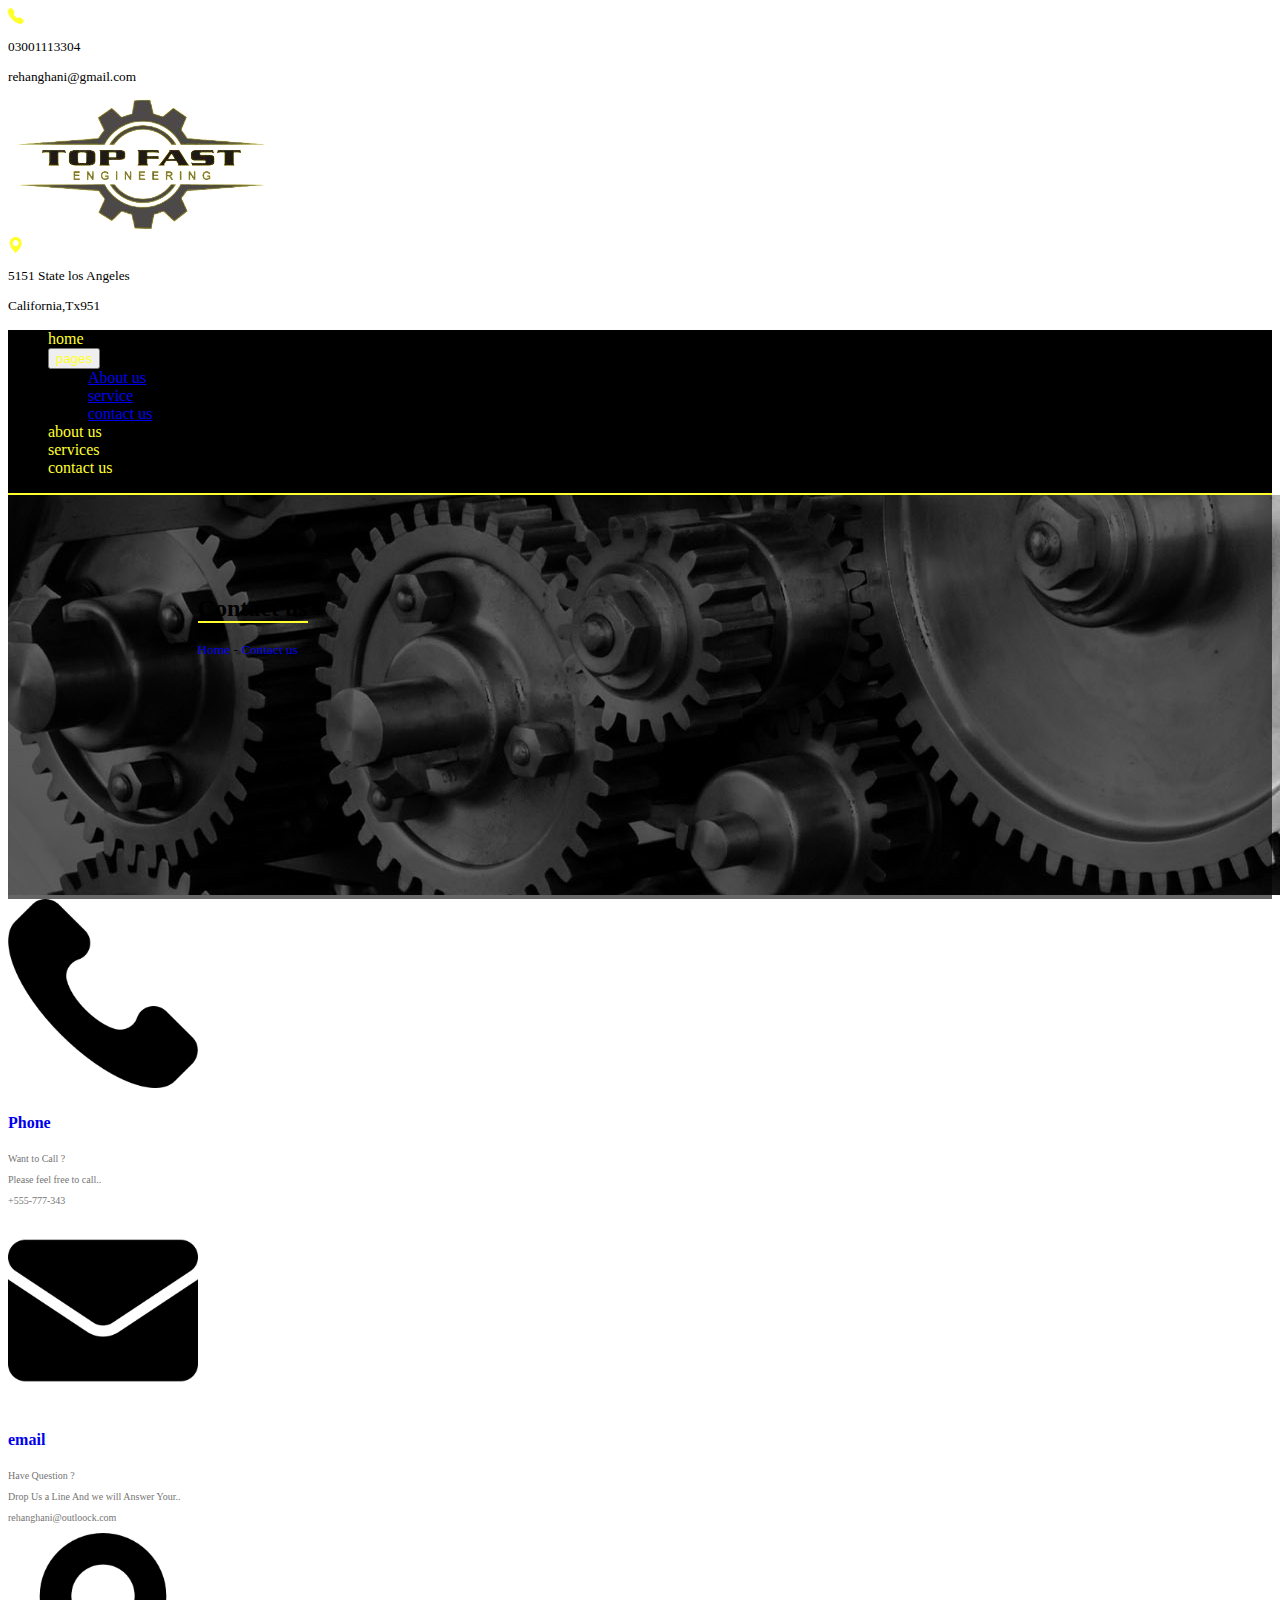
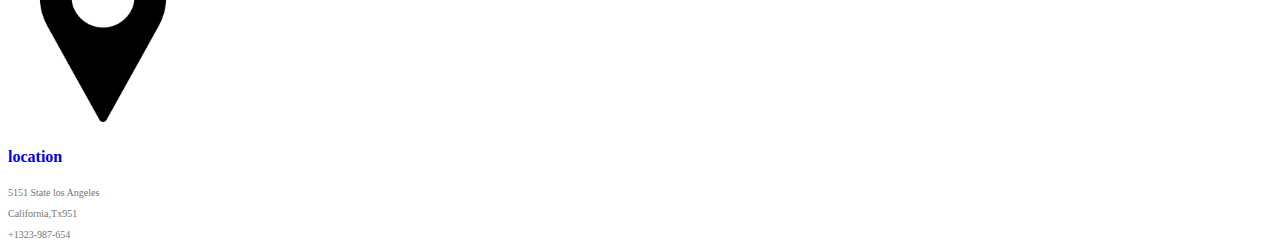
==== contact us.html @ ba1cf470 "changes" ====
<!doctype html>
<html lang="en">
  <head>
    <meta charset="utf-8">
    <meta name="viewport" content="width=device-width, initial-scale=1">
    <link href="https://cdn.jsdelivr.net/npm/bootstrap@5.0.2/dist/css/bootstrap.min.css" rel="stylesheet" integrity="sha384-EVSTQN3/azprG1Anm3QDgpJLIm9Nao0Yz1ztcQTwFspd3yD65VohhpuuCOmLASjC" crossorigin="anonymous">
    <link rel="stylesheet" href="https://cdn.jsdelivr.net/npm/bootstrap-icons@1.10.2/font/bootstrap-icons.css">
    <link rel="stylesheet" href="./contact styles.css">
  </head>
  <body>
    <div class="site-wrapper">
        <header id="top" class="header">
            <div class="top-nav-bar-wrapper">
                <div class="container">
                 <div class="top-primary-nav">
                    <div class="row media-display d-flex align-items-center justify-content-center mx-5">
                     <div class="col-md-4 py-2">
                          <div class="call">
                            <div class="parent d-flex align-items-center">
                                <div class="icon px-2 d-flex justify-content-center">
                                    <i class="bi bi-telephone-fill fs-5 text-yellow"></i>
                                </div> <!-- /.icon -->
                                <div class="desc">
                                    <p class="text-dark fs-smaller m-0">03001113304</p>
                                    <p class="text-dark fs-smaller m-0">rehanghani@gmail.com</p>
                                </div><!-- /.desc -->
                            </div> <!-- /.parent -->
                         </div><!-- /.call -->
                  </div><!-- /.col-md-4 -->
                        <div class="media col-md-4 py-2 d-flex justify-content-center ">
                            <div class="main-logo ">
                                 <img class="w-75 rounded" src="./assets/img/main_company_logo-removebg-.png" alt="">
                                </div><!-- /.main-logo -->
                    </div><!-- /.col-md-4 -->
                        <div class="col-md-4">
                            <div class="location">
                                <div class="parent d-flex align-items-center">
                                    <div class="icon px-2">
                                        <i class="bi bi-geo-alt-fill fs-5 text-yellow"></i>
                                    </div> <!-- /.icon -->
                                    <div class="desc">
                                        <p class="text-dark fs-smaller m-0">5151 State los Angeles</p>
                                        <p class="text-dark fs-smaller m-0">California,Tx951</p>
                                    </div><!-- /.desc -->
                                </div> <!-- /.parent -->
                            </div><!-- /.location -->
                            </div><!-- /.col-md-4 -->
                        </div><!-- /.row -->
                        </div> <!-- /.top-primary-nav -->
                    </div><!-- /.container -->

                <div class="top-secondary-nav border-bottom bg-dark mt-2 p-2 w-100">
                    <div class="container">
                        <div class="row">
                            <ul class=" display m-0 p-0 d-flex justify-content-center align-items-center">
                                <li class="list-style-none mx-3 text-uppercase"><a class="text-decor-none text-yellow fw-bold" href="./index.html">home</a></li>
                                <div class="dropdown">
                                    <button class="btn dropdown-toggle text-yellow text-uppercase fw-bold"  type="button" id="dropdownMenuButton1" data-bs-toggle="dropdown" aria-expanded="false">
                                     pages
                                    </button>
                                    <ul class="dropdown-menu" aria-labelledby="dropdownMenuButton1">
                                      <li><a class="dropdown-item text-uppercase" href="#">About us</a></li>
                                      <li><a class="dropdown-item text-uppercase" href="#">service</a></li>
                                      <li><a class="dropdown-item text-uppercase" href="#">  contact us</a></li>
                                    </ul>
                                  </div>
                                <li class="list-style-none mx-3 text-uppercase d-none d-md-block"><a class="text-decor-none text-yellow fw-bold" href="">about us</a></li>
                                <li class="list-style-none mx-3 text-uppercase d-none d-md-block"><a class="text-decor-none text-yellow fw-bold" href="">services</a></li>
                                <li class="list-style-none mx-3 text-uppercase d-none d-md-block"><a class="text-decor-none text-yellow fw-bold" href="">contact us</a></li>
                            </ul>
                        </div><!-- /.row -->
                    </div><!-- /.container -->
                </div><!-- /.top-secondary-nav -->
            </div> <!-- /.top-nav-bar-wrapper -->
    </header><!-- /.header -->

    <main class="main">
        <section class="carousel-wrapper">
            <div id="carouselExampleCaptions" class="carousel slide" data-bs-ride="carousel">
                <div class="carousel-inner">
                  <div class="carousel-item active">
                    <img src="./assets/img/contact-us carousel.jpg" class="d-block w-100" alt="...">
                    <div class="overlay"></div><!-- /.overlay -->
                    <div class="carousel-caption d-none d-md-block w-50">
                      <h2 class="text-start fw-bold text-uppercase"><span class="border-bottom">Contact us</span></h2>
                      <p class=" fs-smaller w-75 m-0 text-align-justify"><a class="text-decor-none text-light" href="./index.html">Home</a> - <a class="text-decor-none text-light" href="./contact us.html">Contact us</a></p>
                    </div>
                  </div>
                  </div>
                  </div>
                </div>
              </div>
        </section><!-- /.carousel-wrapper -->
        <section class="items">
            <div class="container">
                <div class="row pt-5 pb-5 ">
                    <div class="col-md-4 p-0">
                       <a class="text-decor-none" href="https://www.whatsapp.com/">
                        <div class="card p-2 border-0">
                            <div class="img d-flex justify-content-center">
                                <img class="w-15 " src="./assets/icons/phone-call.png" class="card-img-top" alt="..."></div>
                            <div class="card-body">
                              <h4 class="card-title fw-bold text-dark text-center text-uppercase">Phone</h4>
                            </a>
                              <p class="card-text fs-smaller text-center text-grey fs-xsmall m-0">Want to Call ?</p>
                              <p class="card-text fs-smaller text-center text-grey fs-xsmall">Please feel free to call..</p>
                              <p class="card-text fs-smaller text-center text-grey fs-xsmall">+555-777-343</p>
                            </div>
                          </div>
                    </div> <!-- /.col-md-4 -->
                    <div class="col-md-4 p-0">
                        <a class="text-decor-none" href="https://gmail.com/">
                         <div class="card p-2 border-0">
                             <div class="img d-flex justify-content-center">
                                 <img class="w-15 " src="./assets/icons/email.png" class="card-img-top" alt="..."></div>
                             <div class="card-body">
                               <h4 class="card-title fw-bold text-dark text-center text-uppercase ">email</h4>
                            </a>
                               <p class="card-text fs-smaller text-center text-grey fs-xsmall m-0">Have Question ?</p>
                               <p class="card-text fs-smaller text-center text-grey fs-xsmall">Drop Us a Line And we will Answer Your..</p>
                               <p class="card-text fs-smaller text-center text-grey fs-xsmall">rehanghani@outloock.com</p>
                             </div>
                           </div>
                     </div> <!-- /.col-md-4 -->
                     <div class="col-md-4 p-0">
                        <a class="text-decor-none" href="https://www.google.com/maps">
                         <div class="card p-2 border-0">
                             <div class="img d-flex justify-content-center">
                                 <img class="w-15 " src="./assets/icons/location.png" class="card-img-top" alt="..."></div>
                             <div class="card-body">
                               <h4 class="card-title fw-bold text-dark text-center text-uppercase">location</h4>
                            </a>
                               <p class="card-text fs-smaller text-center text-grey fs-xsmall m-0">5151 State los Angeles</p>
                               <p class="card-text fs-smaller text-center text-grey fs-xsmall">California,Tx951</p>
                               <p class="card-text fs-smaller text-center text-grey fs-xsmall">+1323-987-654</p>
                             </div>
                           </div>
                     </div> <!-- /.col-md-4 -->
                </div> <!-- /.row -->
            </div> <!-- /.container -->
        </section><!-- /.items -->
    </main><!-- /.main -->
    </div><!-- /.site-wrapper -->
    <script src="https://cdn.jsdelivr.net/npm/bootstrap@5.0.2/dist/js/bootstrap.bundle.min.js" integrity="sha384-MrcW6ZMFYlzcLA8Nl+NtUVF0sA7MsXsP1UyJoMp4YLEuNSfAP+JcXn/tWtIaxVXM" crossorigin="anonymous"></script>
  </body>
</html>
---- contact styles.css ----
.carousel-wrapper{
    position: relative;
}
.overlay{
    position: absolute;
    inset: 0;
    background-color: rgba(0, 0, 0, 0.6);
}

.overlay-blue{
    position: absolute;
    inset: 0;
    background-color: rgba(9, 0, 61, 0.8);
}
.carousel-caption{
    position: absolute;
    left: 15%;
    top: 20%;
}
.para{
    display: none;
}
/*generic classes***************************************************************************************/
.w-12{
    width: 12%;
}
.w-6{
    width: 6% !important;
}
.w-15{
    width: 15%;
}
.grey{
    color: rgb(204, 204, 204);
}
.border-bottom{
    border-bottom: 2px solid rgb(255, 255, 44) !important;
}
.text-yellow{
    color: rgb(255, 255, 44);
}
.text-grey{
    color: rgb(117, 117, 117);
}
.bg-yellow{
    background-color:rgb(255, 255, 44); 
}
.bg-grey{
    background-color: rgb(221, 221, 221);
}
.bg-footer{
    background-color: rgb(51, 51, 51);
}
.bg-dark{
    background-color: black;
}
.border-yellow{
    border: 2px solid rgb(255, 255, 44); 
}
.text-align-justify{
    text-align: justify;
}
.fs-smaller{
    font-size: smaller;
}
.fs-xsmall{
    font-size: x-small;
}
.justify-content-space-around{
    justify-content: space-around;
}
.justify-content-space-bet{
    justify-content: space-between;
}
.list-style-none{
    list-style-type: none;
}
.text-decor-none{
    text-decoration: none;
}
/*nav bar pages dropdown*/
.btn:hover{
    color: rgb(53, 53, 255);
}
.background-transparent{
    background-color: transparent;
}
/******************************************************************************************************/


/*media queries****************************************************************************************************/
@media (max-width: 768.98px) { 
    .media-display{
        margin-left: 0% !important;
    }
 }
@media (max-width: 768.98px) { 
    .media{
        justify-content: start !important;
        margin-left: 5%;
    }
 }
@media (max-width: 768.98px) { 
    .display{
        justify-content:start !important;
    }
 }
 /*****************************************************************************************************************/
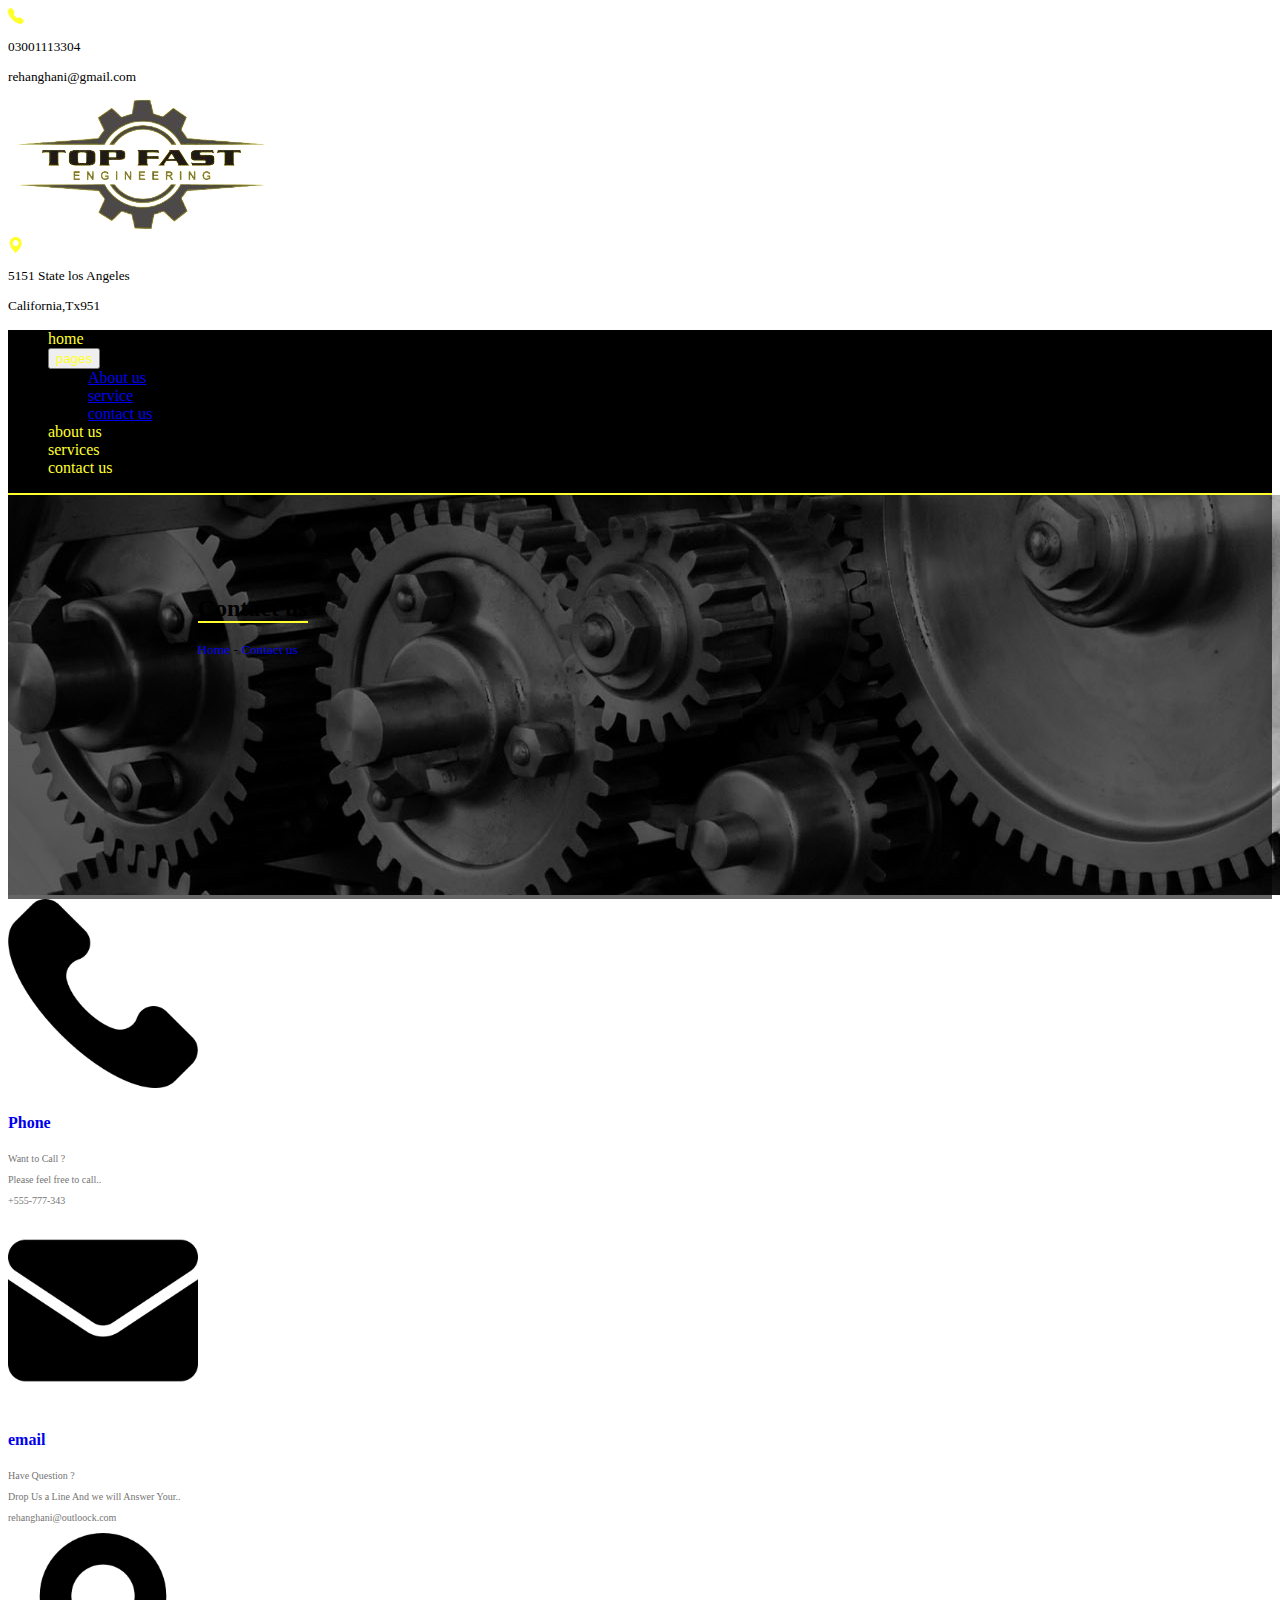
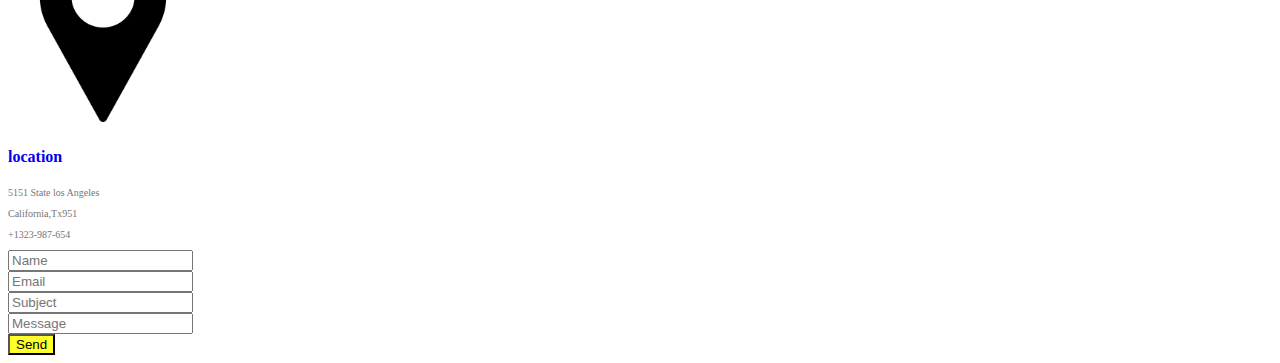
==== commit 997842b6: "changes" ====
--- a/contact us.html
+++ b/contact us.html
@@ -139,6 +139,30 @@
                 </div> <!-- /.row -->
             </div> <!-- /.container -->
         </section><!-- /.items -->
+
+        <section class="your-msg-wrapper">
+           <div class="container">
+            <div class="row">
+                <div class="col-md-6">
+                    <form class=" p-4">
+                        <div class="mb-3">
+                          <input type="email" class="form-control" id="exampleDropdownFormEmail2" placeholder="Name">
+                        </div>
+                        <div class="mb-3">
+                            <input type="email" class="form-control" id="exampleDropdownFormEmail2" placeholder="Email">
+                          </div>
+                          <div class="mb-3">
+                            <input type="email" class="form-control" id="exampleDropdownFormEmail2" placeholder="Subject">
+                          </div>
+                          <div class="mb-3">
+                            <input type="email" class="form-control" id="exampleDropdownFormEmail2" placeholder="Message">
+                          </div>
+                        <button type="submit" class="btn bg-yellow w-50 text-dark">Send</button>
+                      </form>
+                </div><!-- /.col-md-6 -->
+               </div> <!-- /.row -->
+           </div><!-- /.container -->
+        </section><!-- /.your-msg-wrapper -->
     </main><!-- /.main -->
     </div><!-- /.site-wrapper -->
     <script src="https://cdn.jsdelivr.net/npm/bootstrap@5.0.2/dist/js/bootstrap.bundle.min.js" integrity="sha384-MrcW6ZMFYlzcLA8Nl+NtUVF0sA7MsXsP1UyJoMp4YLEuNSfAP+JcXn/tWtIaxVXM" crossorigin="anonymous"></script>
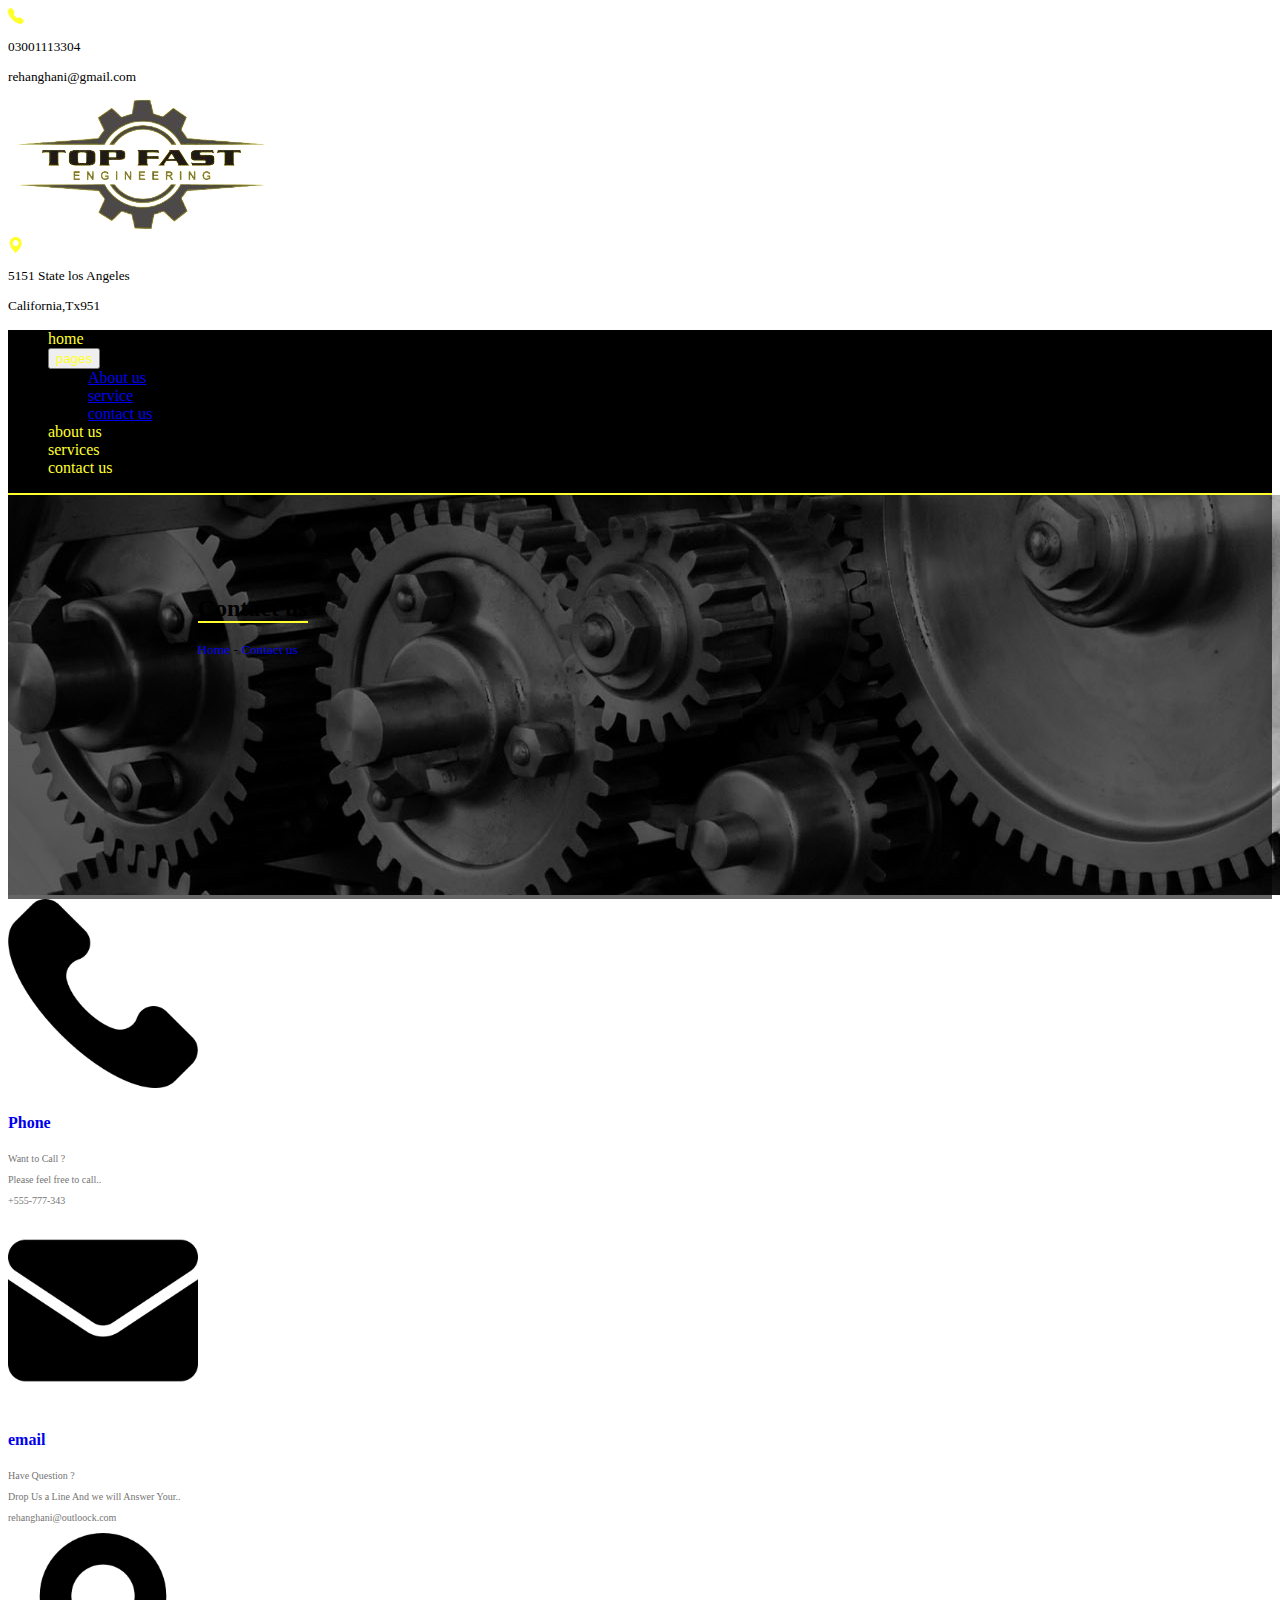
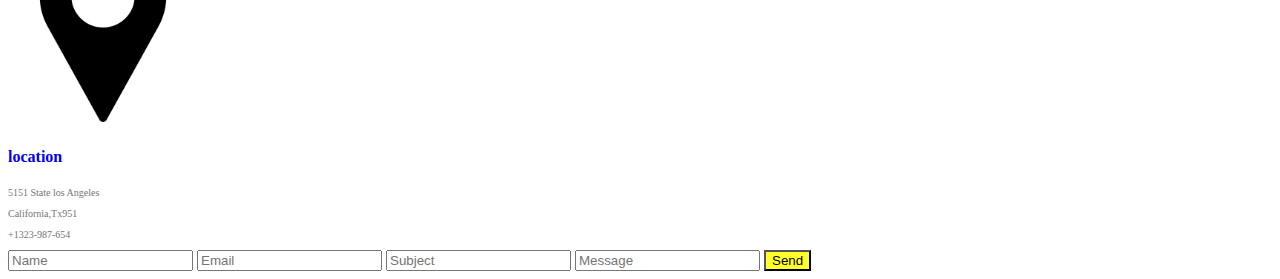
==== commit 620739fd: "changes" ====
--- a/contact us.html
+++ b/contact us.html
@@ -144,21 +144,12 @@
            <div class="container">
             <div class="row">
                 <div class="col-md-6">
-                    <form class=" p-4">
-                        <div class="mb-3">
-                          <input type="email" class="form-control" id="exampleDropdownFormEmail2" placeholder="Name">
-                        </div>
-                        <div class="mb-3">
-                            <input type="email" class="form-control" id="exampleDropdownFormEmail2" placeholder="Email">
-                          </div>
-                          <div class="mb-3">
-                            <input type="email" class="form-control" id="exampleDropdownFormEmail2" placeholder="Subject">
-                          </div>
-                          <div class="mb-3">
-                            <input type="email" class="form-control" id="exampleDropdownFormEmail2" placeholder="Message">
-                          </div>
-                        <button type="submit" class="btn bg-yellow w-50 text-dark">Send</button>
-                      </form>
+                          <input id="name" class="w-75 p-1 border-grey my-2" type="text"  placeholder="Name">
+                            <input id="email" class="w-75 p-1 border-grey my-2" type="email" placeholder="Email">
+                            <input id="subject" class="w-75 p-1 border-grey my-2" type="text" placeholder="Subject">
+                            <input id="msg" class="w-75 p-1 border-grey my-2" type="text" placeholder="Message">
+
+                        <button id="send" type="submit" class="btn bg-yellow w-50 text-dark rounded">Send</button>
                 </div><!-- /.col-md-6 -->
                </div> <!-- /.row -->
            </div><!-- /.container -->
@@ -166,5 +157,7 @@
     </main><!-- /.main -->
     </div><!-- /.site-wrapper -->
     <script src="https://cdn.jsdelivr.net/npm/bootstrap@5.0.2/dist/js/bootstrap.bundle.min.js" integrity="sha384-MrcW6ZMFYlzcLA8Nl+NtUVF0sA7MsXsP1UyJoMp4YLEuNSfAP+JcXn/tWtIaxVXM" crossorigin="anonymous"></script>
-  </body>
+    <script src="./jquery.js"></script>
+    <script src="./contact us.js"></script>
+</body>
 </html>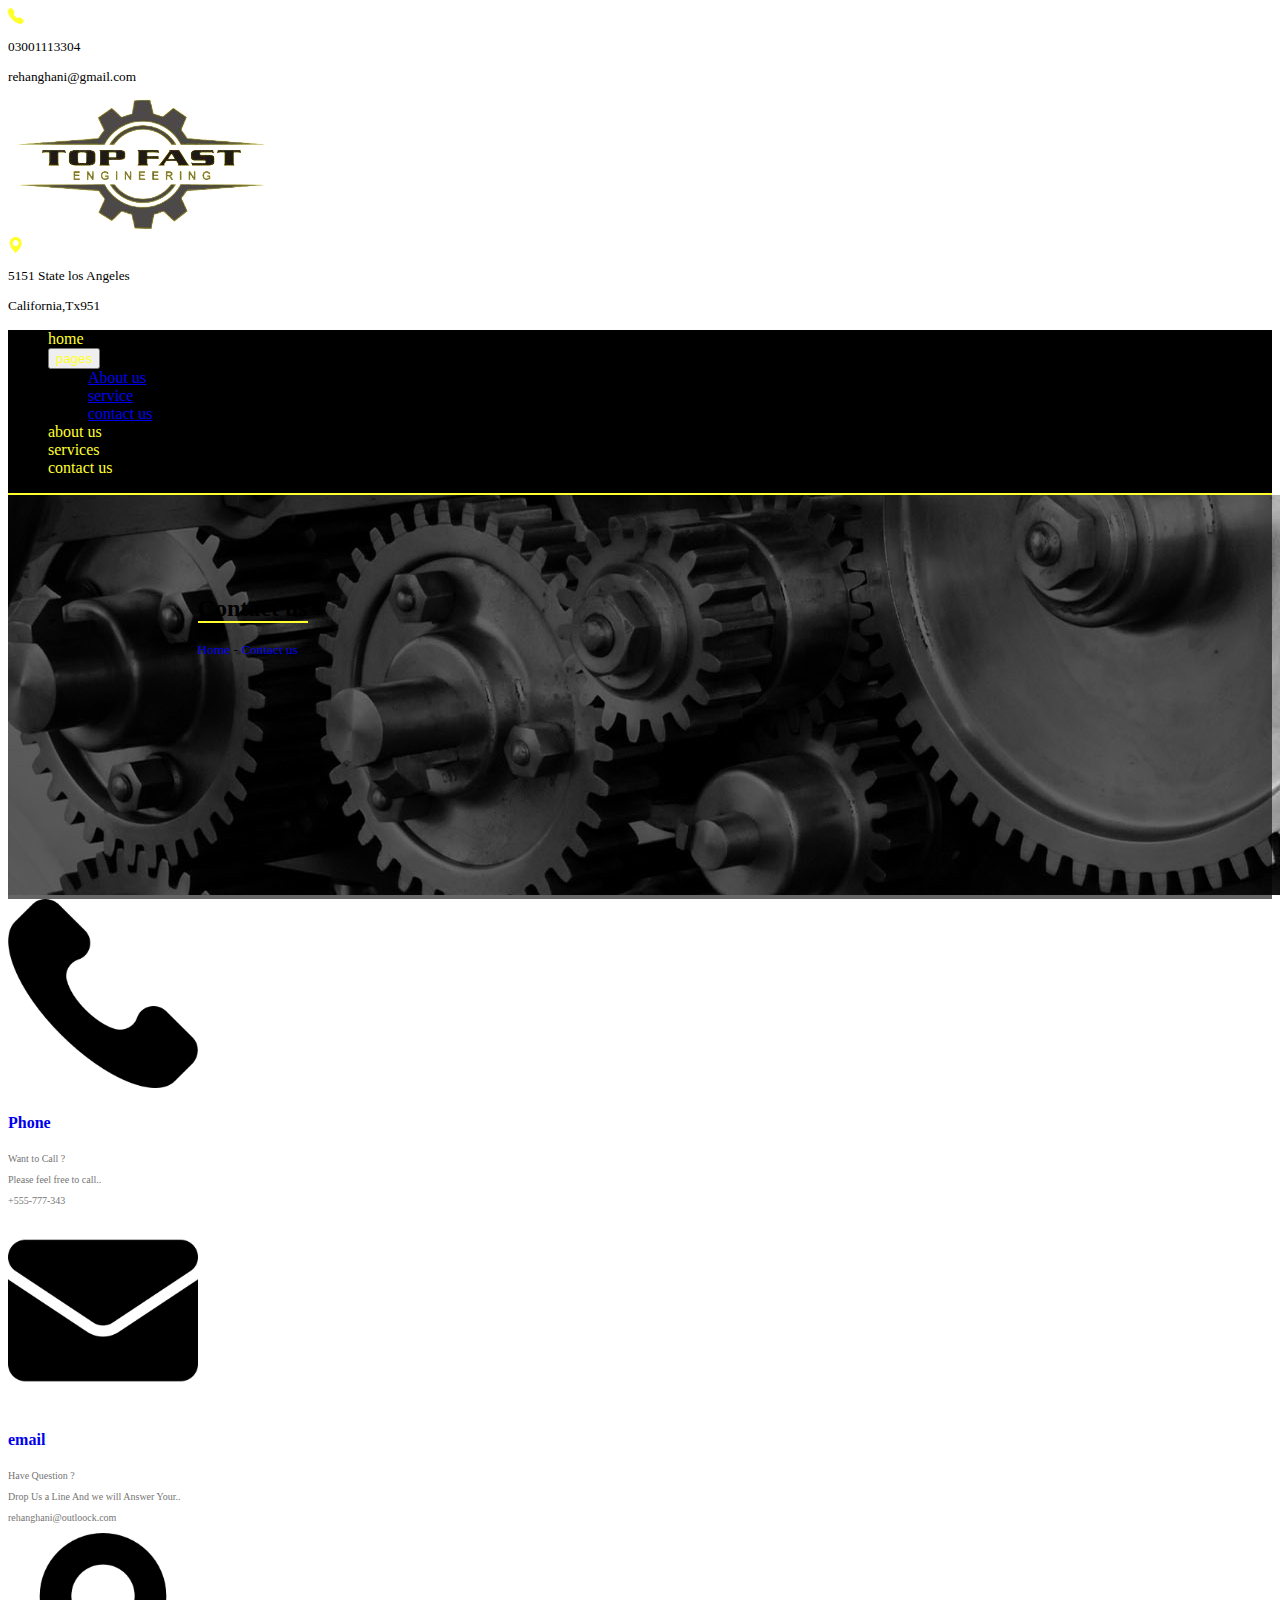
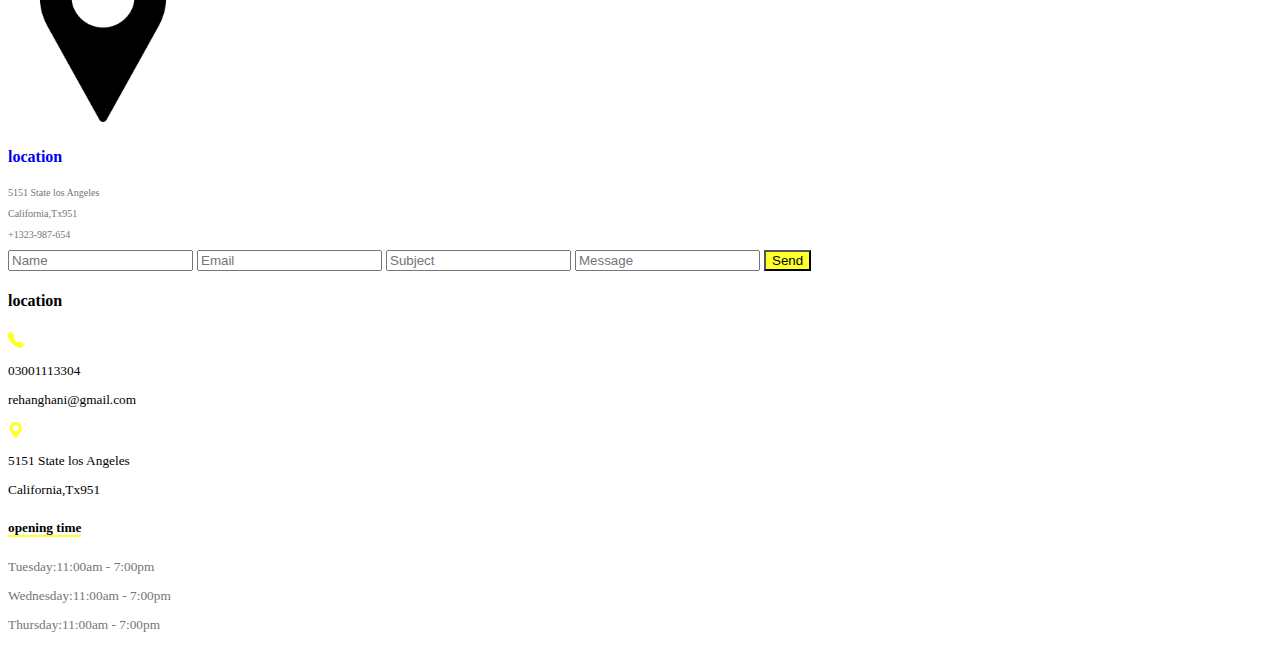
==== commit ac68c356: "changes" ====
--- a/contact us.html
+++ b/contact us.html
@@ -142,14 +142,41 @@
 
         <section class="your-msg-wrapper">
            <div class="container">
-            <div class="row">
+            <div class="row ps-5 pt-4 pb-4">
                 <div class="col-md-6">
-                          <input id="name" class="w-75 p-1 border-grey my-2" type="text"  placeholder="Name">
-                            <input id="email" class="w-75 p-1 border-grey my-2" type="email" placeholder="Email">
-                            <input id="subject" class="w-75 p-1 border-grey my-2" type="text" placeholder="Subject">
-                            <input id="msg" class="w-75 p-1 border-grey my-2" type="text" placeholder="Message">
+                          <input id="name" class="w-100 p-1 border-grey my-2" type="text"  placeholder="Name">
+                            <input id="email" class="w-100 p-1 border-grey my-2" type="email" placeholder="Email">
+                            <input id="subject" class="w-100 p-1 border-grey my-2" type="text" placeholder="Subject">
+                            <input id="msg" class="w-100 p-1 border-grey my-2" type="text" placeholder="Message">
 
                         <button id="send" type="submit" class="btn bg-yellow w-50 text-dark rounded">Send</button>
+                </div><!-- /.col-md-6 -->
+                <div class="col-md-6">
+                    <h4 class="ms-3 mb-3">location</h4>
+                    <div class="call">
+                        <div class="parent d-flex align-items-center">
+                            <div class="icon px-2 d-flex justify-content-center">
+                                <i class="bi bi-telephone-fill fs-5 text-yellow"></i>
+                            </div> <!-- /.icon -->
+                            <div class="desc">
+                                <p class="text-dark fs-smaller m-0">03001113304</p>
+                                <p class="text-dark fs-smaller m-0">rehanghani@gmail.com</p>
+                            </div><!-- /.desc -->
+                        </div> <!-- /.parent -->
+                     </div><!-- /.call -->
+                        <div class="parent mt-3 d-flex align-items-center">
+                            <div class="icon px-2">
+                                <i class="bi bi-geo-alt-fill fs-5 text-yellow"></i>
+                            </div> <!-- /.icon -->
+                                <div class="desc">
+                                    <p class="text-dark fs-smaller m-0">5151 State los Angeles</p>
+                                    <p class="text-dark fs-smaller m-0">California,Tx951</p>
+                                </div><!-- /.desc -->
+                        </div> <!-- /.parent -->
+                    <h5 class="text-uppercase mt-3 ms-2 mb-4"><span class="border-bottom">opening time</span></h5>
+                    <p class="text-grey fs-smaller ms-2">Tuesday:11:00am - 7:00pm</p>
+                    <p class="text-grey fs-smaller ms-2">Wednesday:11:00am - 7:00pm</p>
+                    <p class="text-grey fs-smaller ms-2">Thursday:11:00am - 7:00pm</p>
                 </div><!-- /.col-md-6 -->
                </div> <!-- /.row -->
            </div><!-- /.container -->
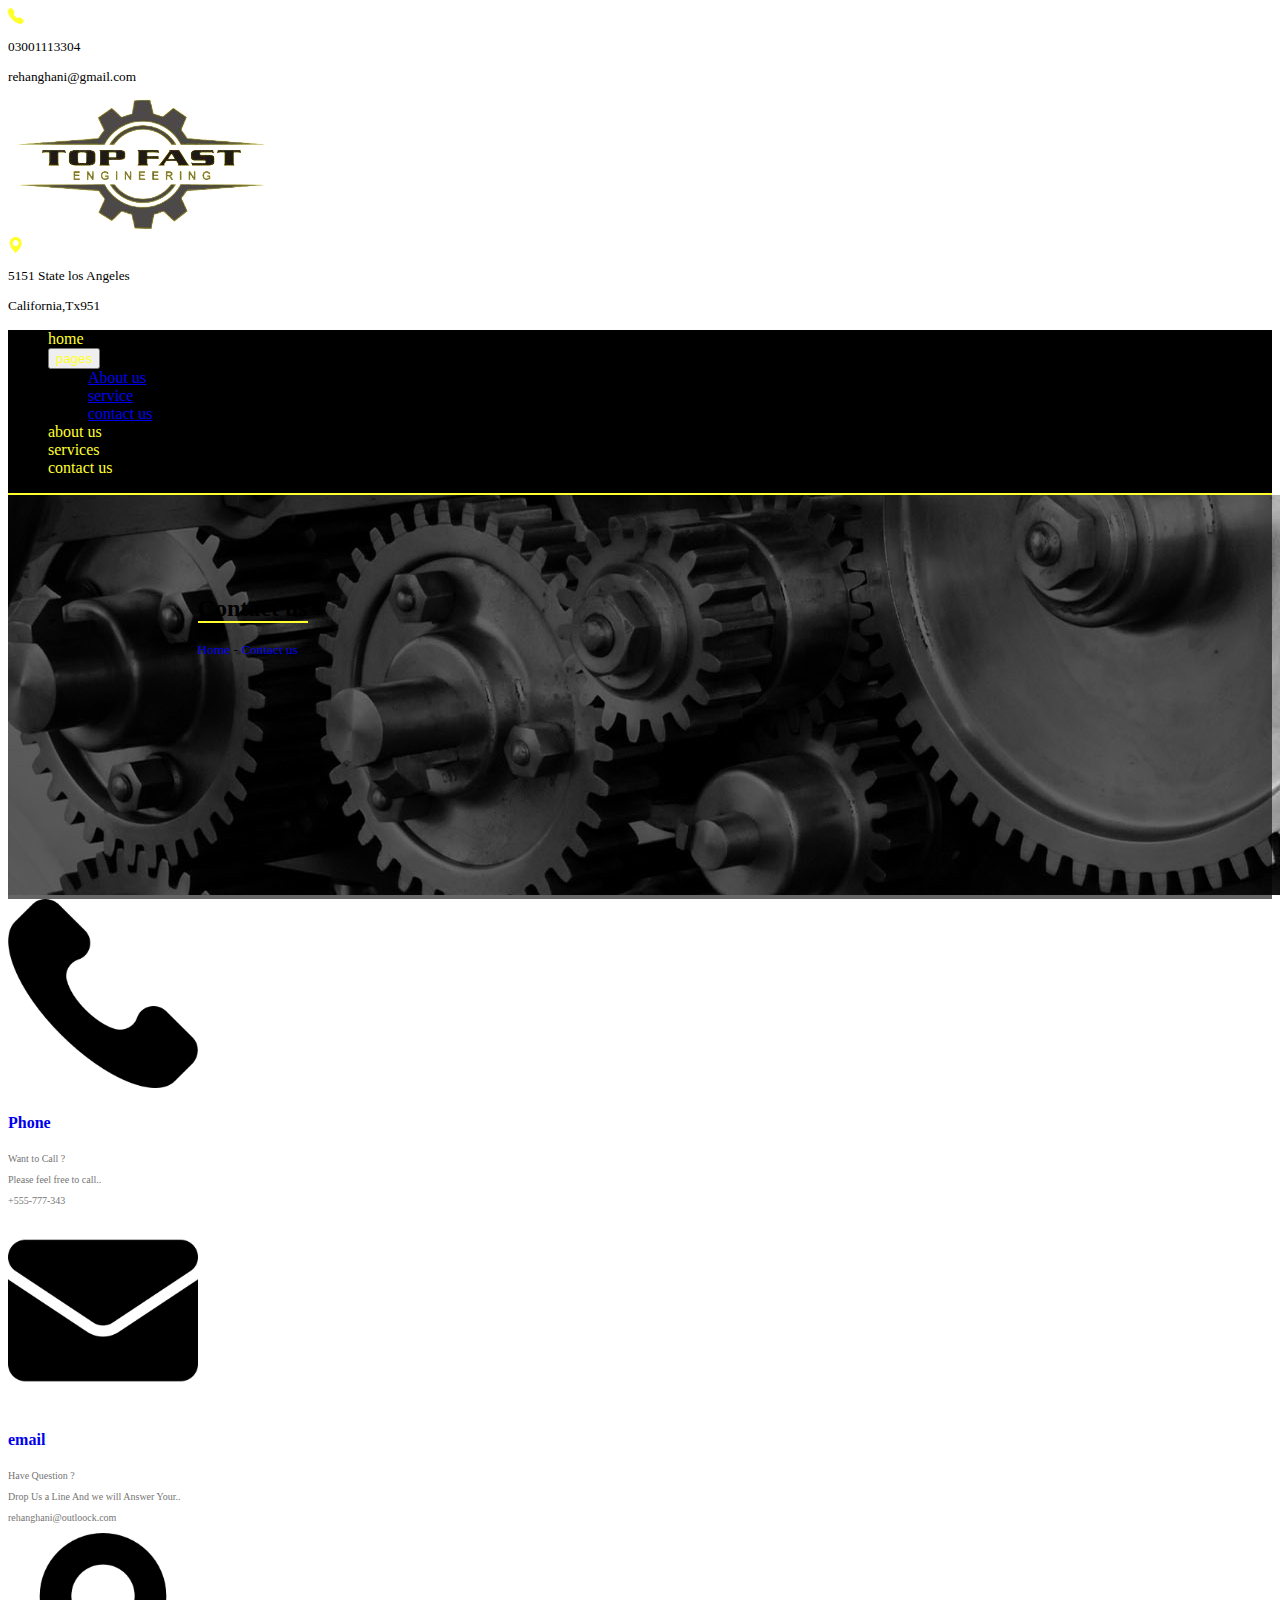
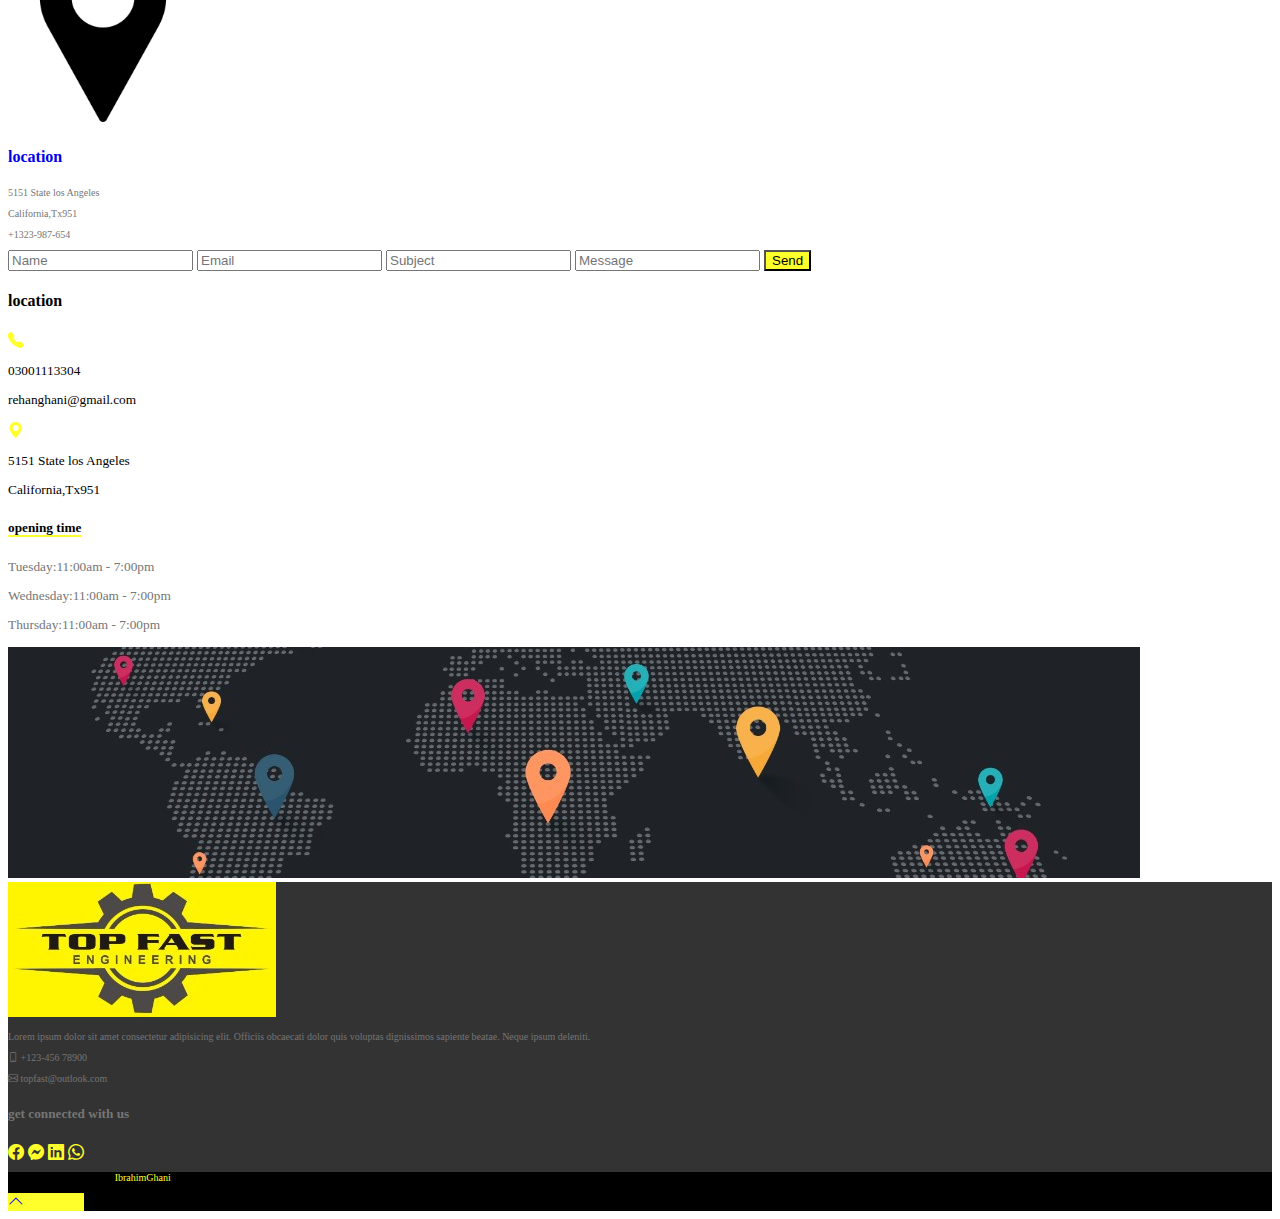
==== commit 07b29b92: "changes" ====
--- a/contact us.html
+++ b/contact us.html
@@ -144,10 +144,10 @@
            <div class="container">
             <div class="row ps-5 pt-4 pb-4">
                 <div class="col-md-6">
-                          <input id="name" class="w-100 p-1 border-grey my-2" type="text"  placeholder="Name">
-                            <input id="email" class="w-100 p-1 border-grey my-2" type="email" placeholder="Email">
-                            <input id="subject" class="w-100 p-1 border-grey my-2" type="text" placeholder="Subject">
-                            <input id="msg" class="w-100 p-1 border-grey my-2" type="text" placeholder="Message">
+                          <input id="name" class="w-100 p-1 border-grey my-3" type="text"  placeholder="Name">
+                            <input id="email" class="w-100 p-1 border-grey my-3" type="email" placeholder="Email">
+                            <input id="subject" class="w-100 p-1 border-grey my-3" type="text" placeholder="Subject">
+                            <input id="msg" class="w-100 p-1 border-grey my-3" type="text" placeholder="Message">
 
                         <button id="send" type="submit" class="btn bg-yellow w-50 text-dark rounded">Send</button>
                 </div><!-- /.col-md-6 -->
@@ -181,7 +181,43 @@
                </div> <!-- /.row -->
            </div><!-- /.container -->
         </section><!-- /.your-msg-wrapper -->
+        <section class="location-img">
+            <img class="w-100" src="./assets/img/location-footer.jpg" alt="">
+        </section><!-- /.location-img -->
     </main><!-- /.main -->
+
+    <footer class="footer bg-footer">
+        <div class="container">
+         <div class="row pt-5 pb-5 ps-5 pe-5">
+             <div class="col-md-6">
+                 <img class="w-25 rounded mb-2" src="./assets/img/main company logo with bg.jpg" alt="">
+                 <p class="w-50 text-grey text-align-justify fs-xsmall">Lorem ipsum dolor sit amet consectetur adipisicing elit. Officiis obcaecati dolor quis voluptas dignissimos sapiente beatae. Neque ipsum deleniti.</p>
+                 <p class="text-grey fs-xsmall m-0"><i class="bi bi-phone"></i> +123-456 78900</p>
+                  <p class="text-grey fs-xsmall m-0"><i class="bi bi-envelope"></i> topfast@outlook.com</p>
+             </div><!-- /.col-md-6 -->
+             <div class="col-md-6">
+                 <h5 class="text-uppercase text-grey">get connected with us</h5>
+                 <div class="icons">
+                     <a href=""><i class="bi bi-facebook text-yellow me-3 fs-2"></i></a> <a href=""><i class="bi bi-messenger text-yellow mx-3 fs-2"></i></a> <a href=""><i class="bi bi-linkedin text-yellow mx-3 fs-2"></i></a> <a href=""><i class="bi bi-whatsapp text-yellow mx-3 fs-2"></i></a>
+                 </div><!-- /.icons -->
+             </div><!-- /.col-md-6 -->
+         </div><!-- /.row -->
+        </div> <!-- /.container -->
+        <div class="copyright bg-dark pt-3 pb-2">
+         <div class="container">
+            <div class="row d-flex align-items-center ">
+             <div class="col-md-6">
+                 <p class="text-light fs-xsmall ps-5">Copyright 2022 design by <span class="text-yellow">IbrahimGhani</span>. All Rights Reserved </p>
+             </div> <!-- /.col-md-6 -->
+             <div class="col-md-6 d-flex justify-content-end">
+                 <div class="box bg-yellow m-0 w-6">
+                    <a href="#top"><i class="bi bi-chevron-up fs-3 fw-bold text-dark px-1"></i></a>
+                 </div><!-- /.box -->
+             </div><!-- /.col-md-6 -->
+            </div><!-- /.row -->
+         </div><!-- /.container -->
+        </div><!-- /.copyright -->
+     </footer><!-- /.footer -->
     </div><!-- /.site-wrapper -->
     <script src="https://cdn.jsdelivr.net/npm/bootstrap@5.0.2/dist/js/bootstrap.bundle.min.js" integrity="sha384-MrcW6ZMFYlzcLA8Nl+NtUVF0sA7MsXsP1UyJoMp4YLEuNSfAP+JcXn/tWtIaxVXM" crossorigin="anonymous"></script>
     <script src="./jquery.js"></script>
